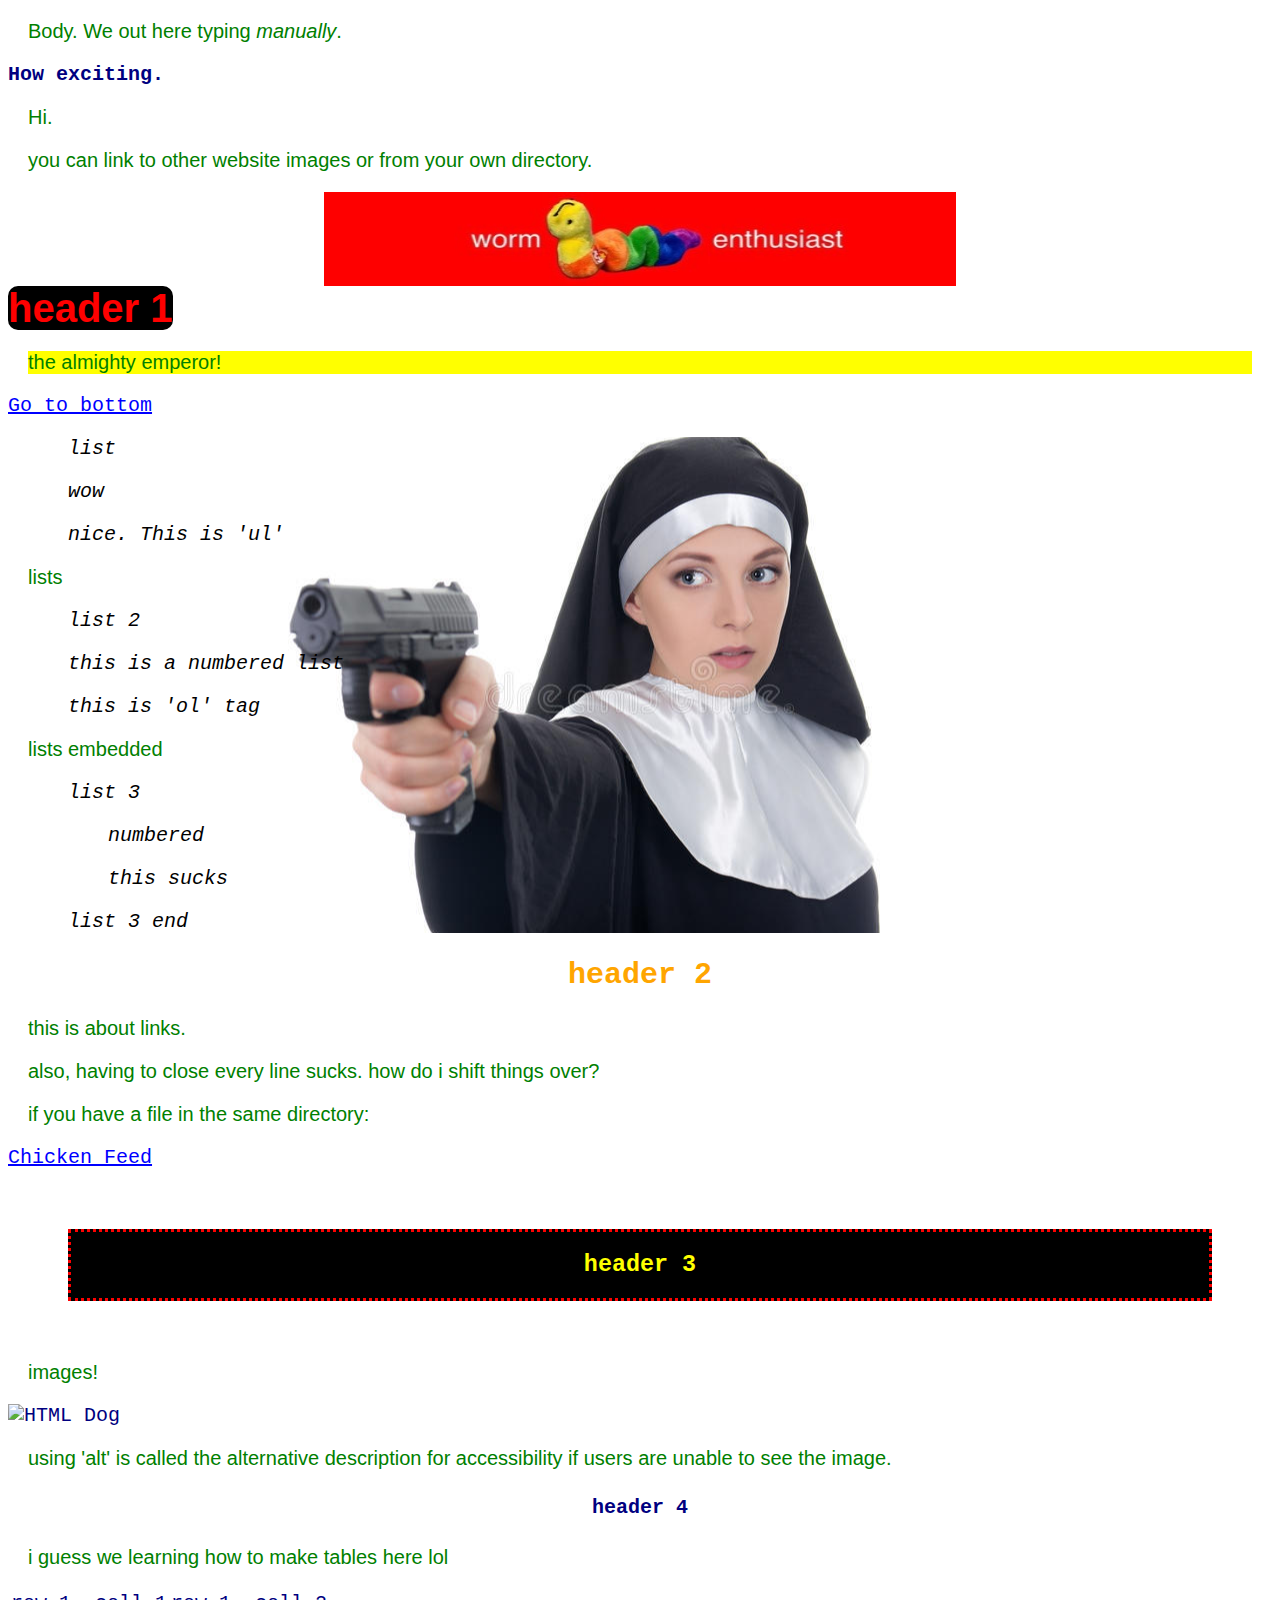
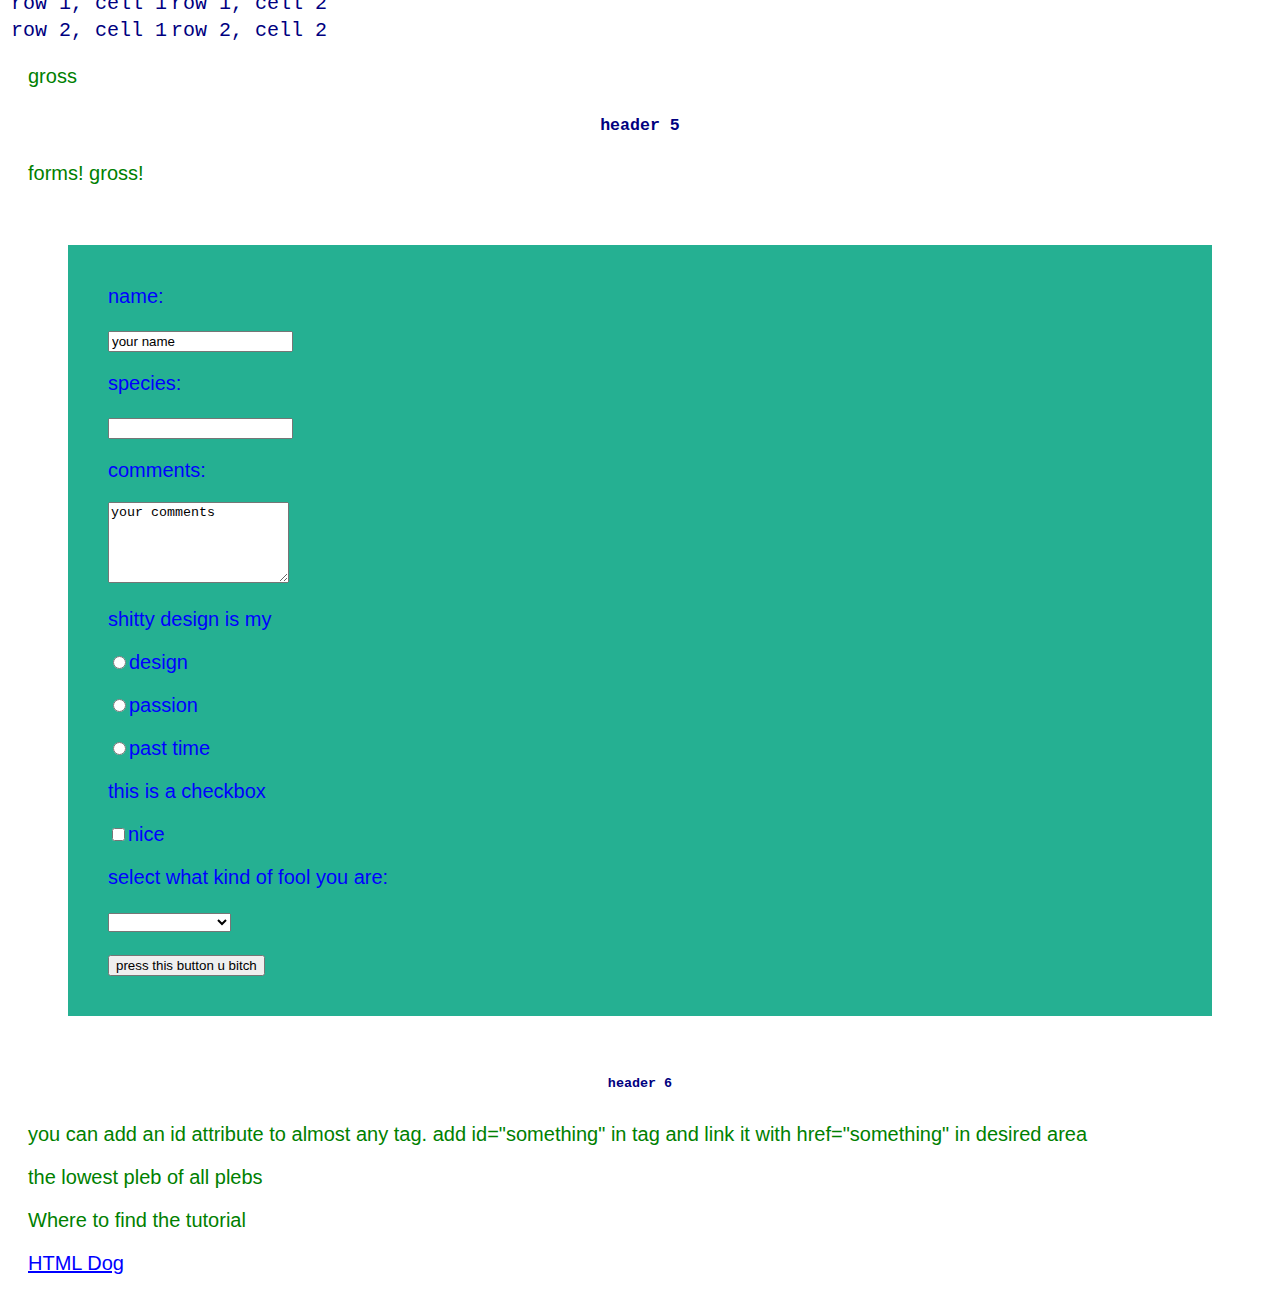
==== index.html @ 26962cec "Rename chicken.html to index.html" ====
<!DOCTYPE html>

<html>
	<head>
		<title> Hungie </title>
	</head>
	<link rel="stylesheet" href="style.css">
	<body>
		<!--Filthy comment style! Trash! -->
		<p>Body. We out here typing <em>manually</em>. </p>
		<strong>How exciting.</strong> 
		<p>Hi.</p>
		<p>you can link to other website images or from your own directory.</p> 
		<img src="images/worm.jpg" width="540" height="94" alt="Worm" class="center">
		<h1>header 1</h1>
		<p id="emperor">the almighty emperor!</p>
		<a href="#bottom">Go to bottom</a>
		<div class="test">
		<ul>
			<li>list</li>
			<li>wow</li>
			<li>nice. This is 'ul'</li>
		</ul>
		<p>lists</p>
		<ol>
			<li>list 2</li>
			<li>this is a numbered list</li>
			<li>this is 'ol' tag</li>
		</ol>
		<p>lists embedded</p>
		<ul >
			<li>list 3</li>
			<ol>
				<li>numbered</li>
				<li>this sucks</li>
			</ol>
			<li>list 3 end</li>
		</ul>
		</div>
		<h2>header 2</h2>
		<div class="bgimg">
		<p>this is about links.</p>
		<p>also, having to close every line sucks. how do i shift things over?</p>
		</div>
		<p>if you have a file in the same directory:</p>
		<a href="feed.html">Chicken Feed</a>
		<h3>header 3</h3>
		<div class="bg img">
		<p>images!</p>
		<img src="http://www.htmldog.com/badge1.gif" width="120" height="90" alt="HTML 			Dog" >
		
		<p>using 'alt' is called the alternative description for accessibility if users 		are unable to see the image.</p>
		</div>
		<h4>header 4</h4>
		<p>i guess we learning how to make tables here lol </p>
			<table>
				<tr>
					<td>row 1, cell 1</td>
					<td>row 1, cell 2</td>
				</tr>
				<tr>
					<td>row 2, cell 1</td>
					<td>row 2, cell 2</td>
				</tr>
			</table>
		<p>gross</p>
		<h5>header 5</h5>
		<p>forms! gross!</p>
		<div id="forms">
		<form
			action="feed.html"
			method="post">
			<p>name:</p>
			<p><input type="text" name="name" value="your name"></p>
			
			<p>species:</p>
			<p><input name="species"></p>
				<!-- 'type="text"' isnt really necessary -->
			<p>comments:</p>
			<p> <textarea rows="5" cols="20">your comments</textarea></p>

			<p>shitty design is my </p>
			<p><input type="radio" name="gender" value=male>design</p>
			<p><input type="radio" name="gender" value=female>passion</p>
			<p><input type="radio" name="gender" value=other>past time</p>
			
			<p>this is a checkbox</p>
			<p><input type="checkbox">nice</p>
			<p>select what kind of fool you are:</p>
			<p><select>		
				<option></option>	
				<option>rare fool</option>
				<option>medium-rare fool</option>
				<option value="third option">medium fool</option>
				<option>well-done fool</option>
			</select></p>
			
			
			<p><input type="submit" value="press this button u bitch"></p>
		</form>
		</div>
		<h6 id="bottom">header 6</h6>
		<p>you can add an id attribute to almost any tag. add id="something" in tag 			and link it with href="something" in desired area</p>
		<p>the lowest pleb of all plebs</p>
		<p>Where to find the tutorial</p>
		<p><a href="http://www.htmldog.com">HTML Dog</a></p>
	</body>
</html>
---- style.css ----
p{
	font-family:"Comic Sans MS", cursive, sans-serif;
	font-size:20px;
	color: green;
	margin:20px;
	padding:0;
}

a{
	color:blue;
}

h1{	
	text-align:center;
	font-family:"Comic Sans MS", cursive, sans-serif;
	display:inline;
	color:red;
	background-color:black;
	border-radius:10px;
	
}
li{
	display:block;
	color:black;
	font-style:italic;
	margin:20px;
	
}

#emperor{
	background-color:yellow;
}
h2{
	text-align:center;
	color:orange;
}
h3{
	text-align:center;
	color:yellow;
	background-color:black;
	border-style:dotted;
	border-width:3px;
	border-color:red;
	margin:60px;
	padding:20px;
}

.center{
	display:block;
	margin-left:auto;
	margin-right:auto;
	width: 50%;
}

.bgimg{
	background-color:white
	background-image: url("images/nun_gun.jpg");
	
}

.test{
	background-image: url("images/nun_gun.jpg");
	background-repeat:no-repeat;
	background-position:center;
}
body{
	
	font-size: 20px;	
	color: navy;
	font-family:"Courier New", Arial, monospace;
}

h4, h5, h6{
	text-align:center;
}

#forms{
	background-color:#25b092;
	margin:60px;
	padding:20px;
	
}

#forms p{
	color:blue;
}
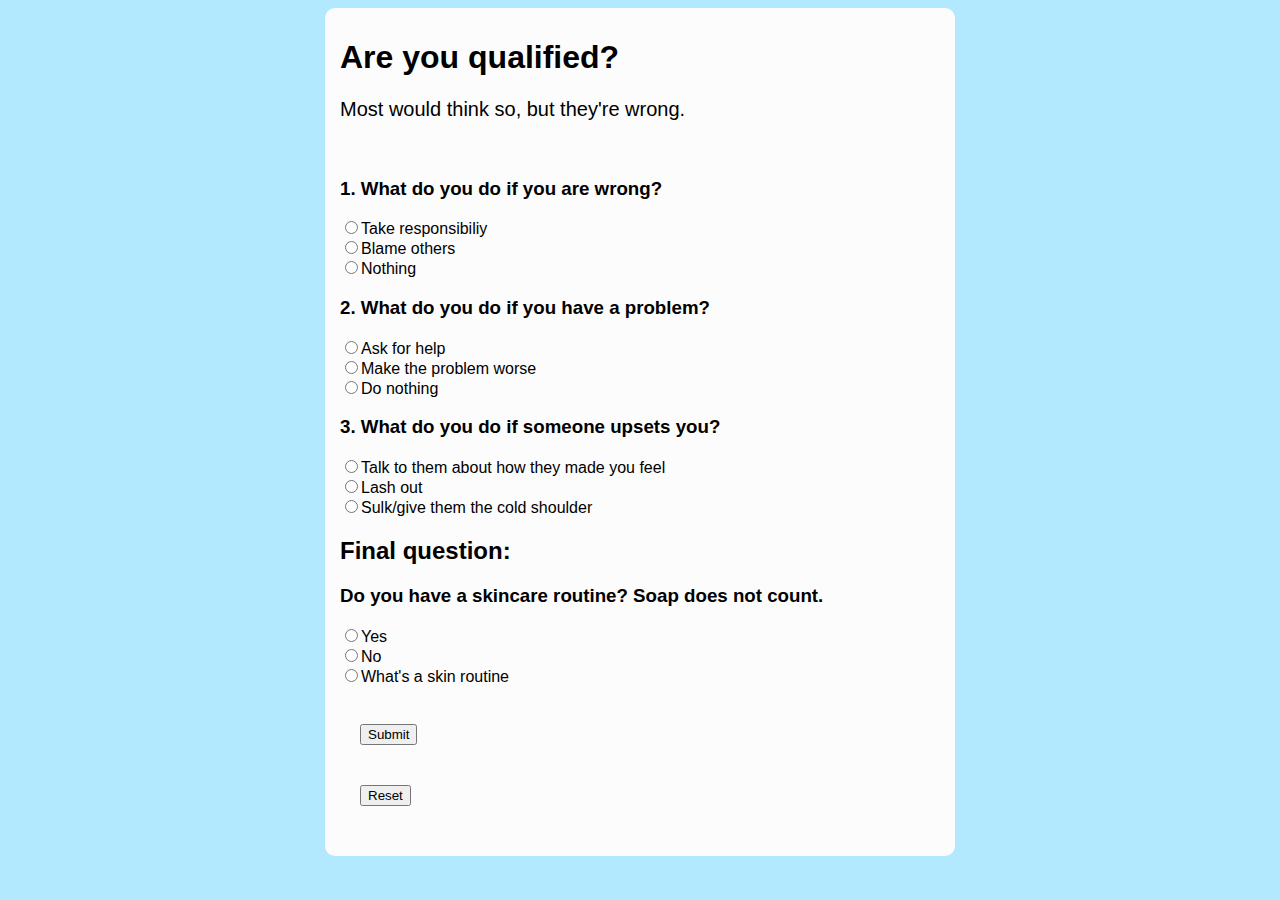
==== commit 4c2a3619: "Add files via upload" ====
--- a/index.html
+++ b/index.html
@@ -1,108 +1,52 @@
 <!DOCTYPE html>
+<head>
+    <title> Survey </title>
+    <link rel="stylesheet" href="style.css">
+    
+    
+</head>
+<body> 
+    <div id="wrapper">
+    <h1> Are you qualified?</h1>
+    <p> Most would think so, but they're wrong. </p><br/>
+    <div> 
+        <form >
+            <!-- <h2>What do you do if...</h2> -->
+            <h3>1. What do you do if you are wrong?</h3>
+            <label><input type="radio" name="q1" value="a1">Take responsibiliy</label><br/>
+           <label><input type="radio" name="q1" value="a2">Blame others </label><br/>
+           <label><input type="radio" name="q1" value="a3">Nothing</label>
+            
 
-<html>
-	<head>
-		<title> Hungie </title>
-	</head>
-	<link rel="stylesheet" href="style.css">
-	<body>
-		<!--Filthy comment style! Trash! -->
-		<p>Body. We out here typing <em>manually</em>. </p>
-		<strong>How exciting.</strong> 
-		<p>Hi.</p>
-		<p>you can link to other website images or from your own directory.</p> 
-		<img src="images/worm.jpg" width="540" height="94" alt="Worm" class="center">
-		<h1>header 1</h1>
-		<p id="emperor">the almighty emperor!</p>
-		<a href="#bottom">Go to bottom</a>
-		<div class="test">
-		<ul>
-			<li>list</li>
-			<li>wow</li>
-			<li>nice. This is 'ul'</li>
-		</ul>
-		<p>lists</p>
-		<ol>
-			<li>list 2</li>
-			<li>this is a numbered list</li>
-			<li>this is 'ol' tag</li>
-		</ol>
-		<p>lists embedded</p>
-		<ul >
-			<li>list 3</li>
-			<ol>
-				<li>numbered</li>
-				<li>this sucks</li>
-			</ol>
-			<li>list 3 end</li>
-		</ul>
-		</div>
-		<h2>header 2</h2>
-		<div class="bgimg">
-		<p>this is about links.</p>
-		<p>also, having to close every line sucks. how do i shift things over?</p>
-		</div>
-		<p>if you have a file in the same directory:</p>
-		<a href="feed.html">Chicken Feed</a>
-		<h3>header 3</h3>
-		<div class="bg img">
-		<p>images!</p>
-		<img src="http://www.htmldog.com/badge1.gif" width="120" height="90" alt="HTML 			Dog" >
-		
-		<p>using 'alt' is called the alternative description for accessibility if users 		are unable to see the image.</p>
-		</div>
-		<h4>header 4</h4>
-		<p>i guess we learning how to make tables here lol </p>
-			<table>
-				<tr>
-					<td>row 1, cell 1</td>
-					<td>row 1, cell 2</td>
-				</tr>
-				<tr>
-					<td>row 2, cell 1</td>
-					<td>row 2, cell 2</td>
-				</tr>
-			</table>
-		<p>gross</p>
-		<h5>header 5</h5>
-		<p>forms! gross!</p>
-		<div id="forms">
-		<form
-			action="feed.html"
-			method="post">
-			<p>name:</p>
-			<p><input type="text" name="name" value="your name"></p>
-			
-			<p>species:</p>
-			<p><input name="species"></p>
-				<!-- 'type="text"' isnt really necessary -->
-			<p>comments:</p>
-			<p> <textarea rows="5" cols="20">your comments</textarea></p>
+            <h3>2. What do you do if you have a problem?</h3>
 
-			<p>shitty design is my </p>
-			<p><input type="radio" name="gender" value=male>design</p>
-			<p><input type="radio" name="gender" value=female>passion</p>
-			<p><input type="radio" name="gender" value=other>past time</p>
-			
-			<p>this is a checkbox</p>
-			<p><input type="checkbox">nice</p>
-			<p>select what kind of fool you are:</p>
-			<p><select>		
-				<option></option>	
-				<option>rare fool</option>
-				<option>medium-rare fool</option>
-				<option value="third option">medium fool</option>
-				<option>well-done fool</option>
-			</select></p>
-			
-			
-			<p><input type="submit" value="press this button u bitch"></p>
-		</form>
-		</div>
-		<h6 id="bottom">header 6</h6>
-		<p>you can add an id attribute to almost any tag. add id="something" in tag 			and link it with href="something" in desired area</p>
-		<p>the lowest pleb of all plebs</p>
-		<p>Where to find the tutorial</p>
-		<p><a href="http://www.htmldog.com">HTML Dog</a></p>
-	</body>
-</html>
+            <label><input type="radio" name="q2" value="a1">Ask for help</label><br>
+            <label><input type="radio" name="q2" value="a2">Make the problem worse</label><br>
+            <label><input type="radio" name="q2" value="a3">Do nothing</label>
+
+            <h3>3. What do you do if someone upsets you?</h3>
+            <label><input type="radio" name="q3" value="a1">Talk to them about how they made you feel</label><br/>
+            <label><input type="radio" name="q3" value="a2">Lash out</label><br>
+            <label><input type="radio" name="q3" value="a3">Sulk/give them the cold shoulder</label><br>
+
+            <h2>Final question:</h2>
+            <h3> Do you have a skincare routine? Soap does not count.</h3>
+            <label><input type="radio" name="q4" value="a1">Yes</label><br>
+            <label><input type="radio" name="q4" value="a2">No </label><br>
+            <label><input type="radio" name="q4" value="a3">What's a skin routine</label><br>
+            <br>
+
+            <button type="button" id="submit" onclick="answers()"> Submit </button><br/>
+
+            <button type="button" id="reset" onclick="resetAnswers()">Reset</button>
+            <p id="answer">  </p>
+            <!-- <div id="answer"> d</div> -->
+    </form>
+    </div>
+  
+    </div>
+    <script src="answers.js"></script>
+    
+    
+</body>
+</html>--- a/style.css
+++ b/style.css
@@ -1,86 +1,38 @@
-p{
-	font-family:"Comic Sans MS", cursive, sans-serif;
-	font-size:20px;
-	color: green;
-	margin:20px;
-	padding:0;
+h1{
+    font-family:"Arial";
+   
+
 }
 
-a{
-	color:blue;
+p{
+    font-family:"Arial";
+    font-size:20px;
+    color:black;
+    
 }
 
-h1{	
-	text-align:center;
-	font-family:"Comic Sans MS", cursive, sans-serif;
-	display:inline;
-	color:red;
-	background-color:black;
-	border-radius:10px;
-	
-}
-li{
-	display:block;
-	color:black;
-	font-style:italic;
-	margin:20px;
-	
+
+
+body{
+    background-color:rgb(179, 233, 255); 
 }
 
-#emperor{
-	background-color:yellow;
-}
-h2{
-	text-align:center;
-	color:orange;
-}
-h3{
-	text-align:center;
-	color:yellow;
-	background-color:black;
-	border-style:dotted;
-	border-width:3px;
-	border-color:red;
-	margin:60px;
-	padding:20px;
+
+#wrapper{
+    font-family:"Arial";
+    width: 600px;
+    margin: 0 auto;
+    background: rgb(252, 252, 252);
+    padding: 10px 15px;
+    border-radius:10px;
+
 }
 
-.center{
-	display:block;
-	margin-left:auto;
-	margin-right:auto;
-	width: 50%;
+input{
+    font-family:"Comic Sans MS", cursive, sans-serif;
 }
 
-.bgimg{
-	background-color:white
-	background-image: url("images/nun_gun.jpg");
-	
-}
-
-.test{
-	background-image: url("images/nun_gun.jpg");
-	background-repeat:no-repeat;
-	background-position:center;
-}
-body{
-	
-	font-size: 20px;	
-	color: navy;
-	font-family:"Courier New", Arial, monospace;
-}
-
-h4, h5, h6{
-	text-align:center;
-}
-
-#forms{
-	background-color:#25b092;
-	margin:60px;
-	padding:20px;
-	
-}
-
-#forms p{
-	color:blue;
+button{
+    
+    margin: 20px;
 }